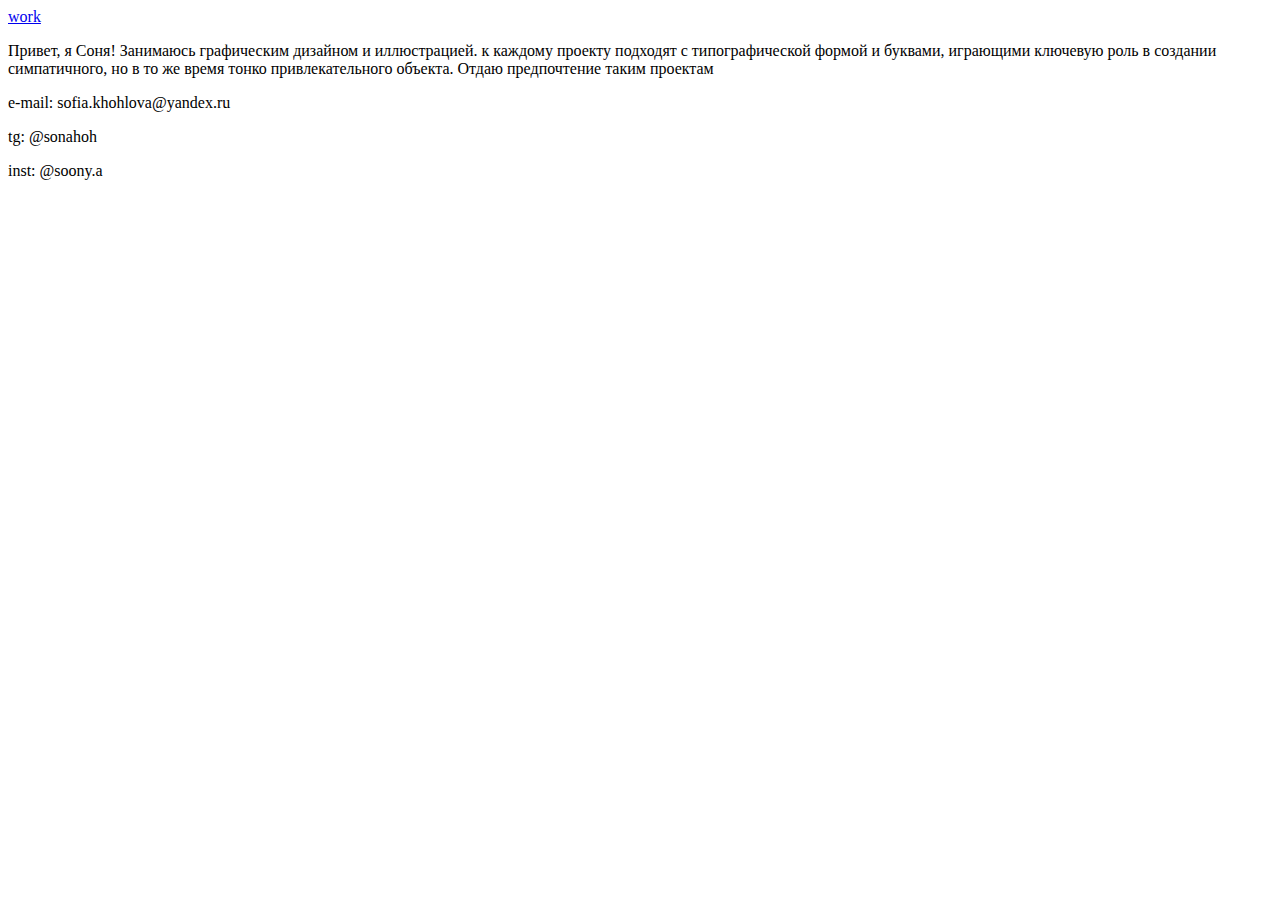
==== about.html @ 24267e17 "first commit" ====
<!DOCTYPE html>
<html lang="en">
<head>
    <meta charset="UTF-8">
    <meta http-equiv="X-UA-Compatible" content="IE=edge">
    <meta name="viewport" content="width=device-width, initial-scale=1.0">
    <title>Сайт</title>
    <link rel="preconnect" href="https://fonts.googleapis.com">
    <link rel="preconnect" href="https://fonts.gstatic.com" crossorigin>
    <link href="https://fonts.googleapis.com/css2?family=Roboto:wght@500&display=swap" rel="stylesheet">
    <link rel="stylesheet" href="C:\Users\russa\Desktop\Проекты HTML CSS\Сайт для Сони\about.css">
</head>
<body>
    <main>
        <div class="container">
            <a href="C:\Users\russa\Desktop\Проекты HTML CSS\Сайт для Сони\Сайт для Сони.html" class="logo">work</a>
            <p class="about">Привет, я Соня! Занимаюсь графическим дизайном и иллюстрацией. к каждому проекту подходят с типографической формой 
                и буквами, играющими ключевую роль в создании симпатичного, но в то же время тонко привлекательного объекта. Отдаю предпочтение таким проектам</p>
            <p class="email">e-mail: sofia.khohlova@yandex.ru</p>
            <p class="telegram">tg: @sonahoh</p>
            <p class="instagram">inst: @soony.a</p>
        </div>
    </main>
    <!---<script src="сайт для Сони.js"></script>--->
</body>
</html>
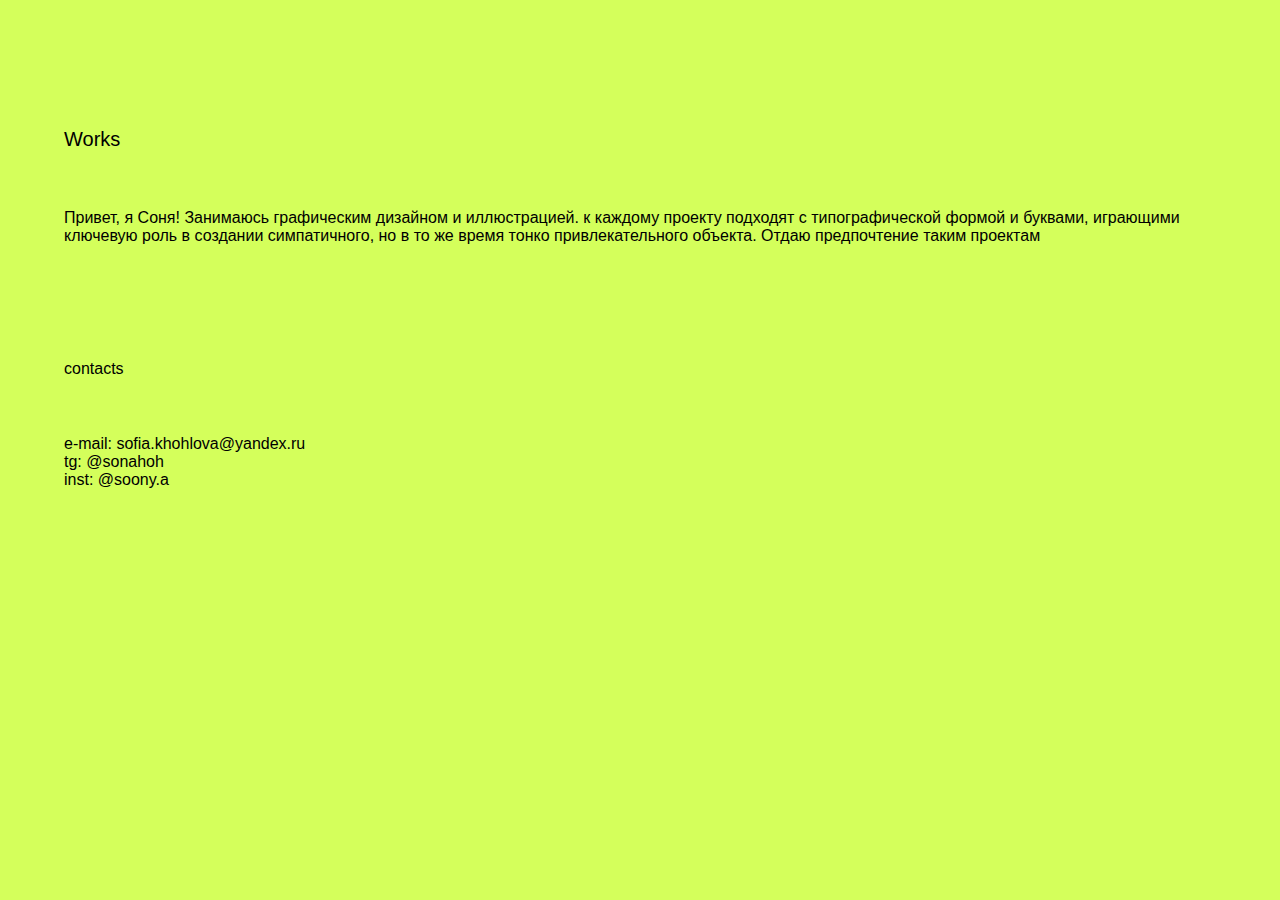
==== commit d728aa75: "third commit" ====
--- a/about.html
+++ b/about.html
@@ -8,14 +8,15 @@
     <link rel="preconnect" href="https://fonts.googleapis.com">
     <link rel="preconnect" href="https://fonts.gstatic.com" crossorigin>
     <link href="https://fonts.googleapis.com/css2?family=Roboto:wght@500&display=swap" rel="stylesheet">
-    <link rel="stylesheet" href="C:\Users\russa\Desktop\Проекты HTML CSS\Сайт для Сони\about.css">
+    <link rel="stylesheet" href="./about.css">
 </head>
 <body>
     <main>
         <div class="container">
-            <a href="C:\Users\russa\Desktop\Проекты HTML CSS\Сайт для Сони\Сайт для Сони.html" class="logo">work</a>
+            <a href="./index.html" class="logo">Works</a>
             <p class="about">Привет, я Соня! Занимаюсь графическим дизайном и иллюстрацией. к каждому проекту подходят с типографической формой 
                 и буквами, играющими ключевую роль в создании симпатичного, но в то же время тонко привлекательного объекта. Отдаю предпочтение таким проектам</p>
+            <p class="contacts">contacts</p>
             <p class="email">e-mail: sofia.khohlova@yandex.ru</p>
             <p class="telegram">tg: @sonahoh</p>
             <p class="instagram">inst: @soony.a</p>
--- a/about.css
+++ b/about.css
@@ -0,0 +1,56 @@
+* {
+    margin: 0;
+    padding: 0;
+}
+body{
+    font-family: 'Oswald', sans-serif, 'Times New Roman';
+    color: hsl(0, 100%, 50%);
+    background-color: #D4FF5B;
+}
+
+.header {
+    background-color: #ff0000;
+    width: auto;
+    height: 110px;
+    display: flex;
+    justify-content: center;
+    align-items: center;
+    font-family: 'Oswald', sans-serif;
+}
+.menu {
+    font-family: 'Times New Roman';
+}
+.logo {
+    font-family: 'Times New Roman';
+    font-style: normal;
+    font-weight: 400;
+    font-size: 20px;
+    line-height: 23px;
+    text-align: center;
+    color: #000000;
+    font-family: 'Oswald', sans-serif;
+    text-decoration: none;
+}
+
+main {
+    background-color: #D4FF5B;
+    color: #000000;
+}
+
+.container {
+    padding-top: 10%;
+    padding-left: 5%;
+    padding-right: 5%;
+}
+
+.about {
+    margin-top: 5%;
+}
+
+.contacts {
+    margin-top: 10%;
+}
+
+.email {
+    margin-top: 5%;
+}
